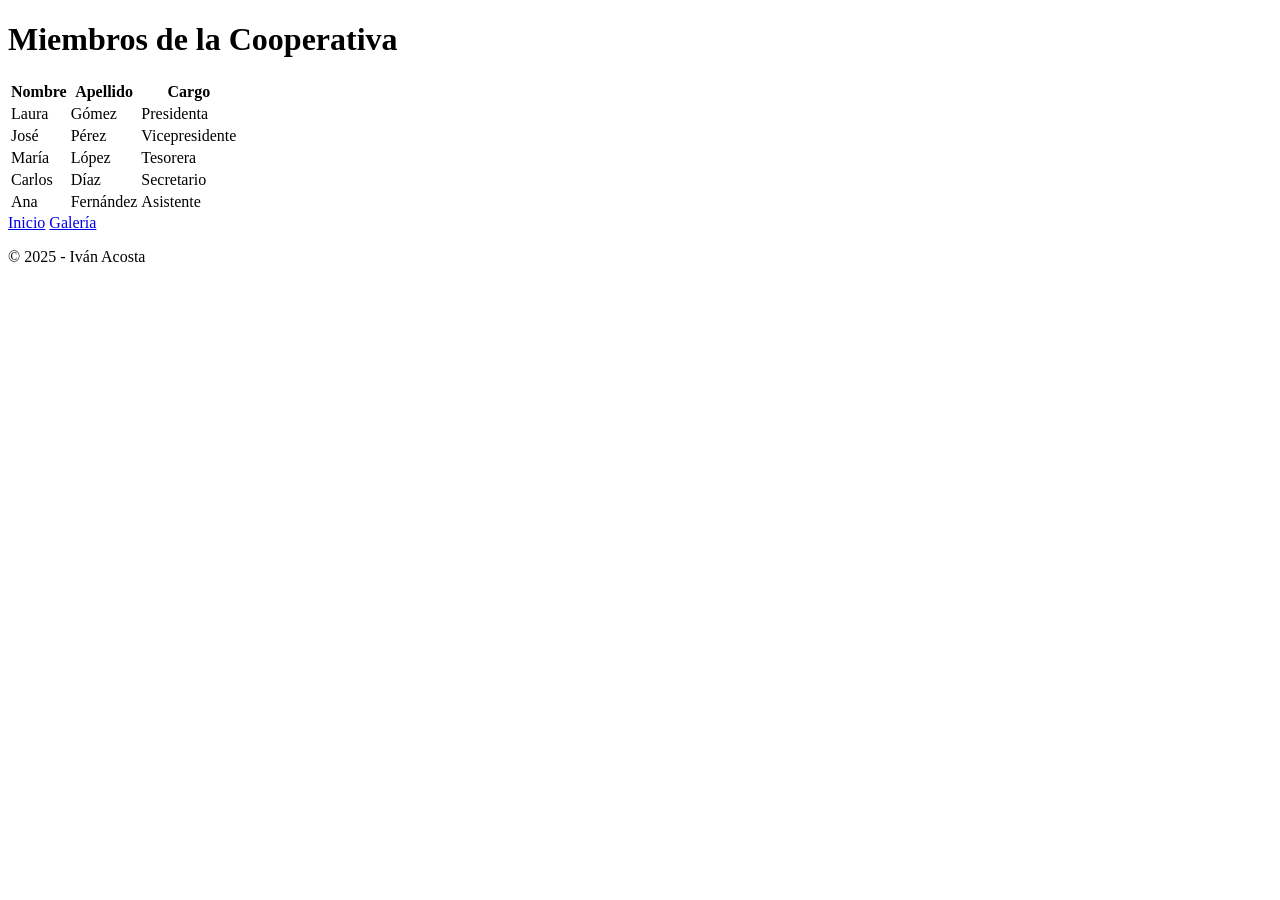
==== pagina1.html @ dcd3e924 "Add initial HTML structure for pagina1.html" ====
<!DOCTYPE html>
<html lang="es">
<head>
    <meta charset="UTF-8">
    <meta name="viewport" content="width=device-width, initial-scale=1.0">
    <title>Miembros - Iván Acosta</title>
    <link rel="stylesheet" href="styles.css">
</head>
<body>
    <header>
        <h1 class="titulo animado">Miembros de la Cooperativa</h1>
    </header>

    <main>
        <table class="tabla">
            <thead>
                <tr>
                    <th>Nombre</th>
                    <th>Apellido</th>
                    <th>Cargo</th>
                </tr>
            </thead>
            <tbody>
                <tr><td>Laura</td><td>Gómez</td><td>Presidenta</td></tr>
                <tr><td>José</td><td>Pérez</td><td>Vicepresidente</td></tr>
                <tr><td>María</td><td>López</td><td>Tesorera</td></tr>
                <tr><td>Carlos</td><td>Díaz</td><td>Secretario</td></tr>
                <tr><td>Ana</td><td>Fernández</td><td>Asistente</td></tr>
            </tbody>
        </table>

        <div class="botones">
            <a href="index.html" class="boton animado">Inicio</a>
            <a href="pagina2.html" class="boton animado">Galería</a>
        </div>
    </main>

    <footer>
        <p>© 2025 - Iván Acosta</p>
    </footer>
</body>
</html>
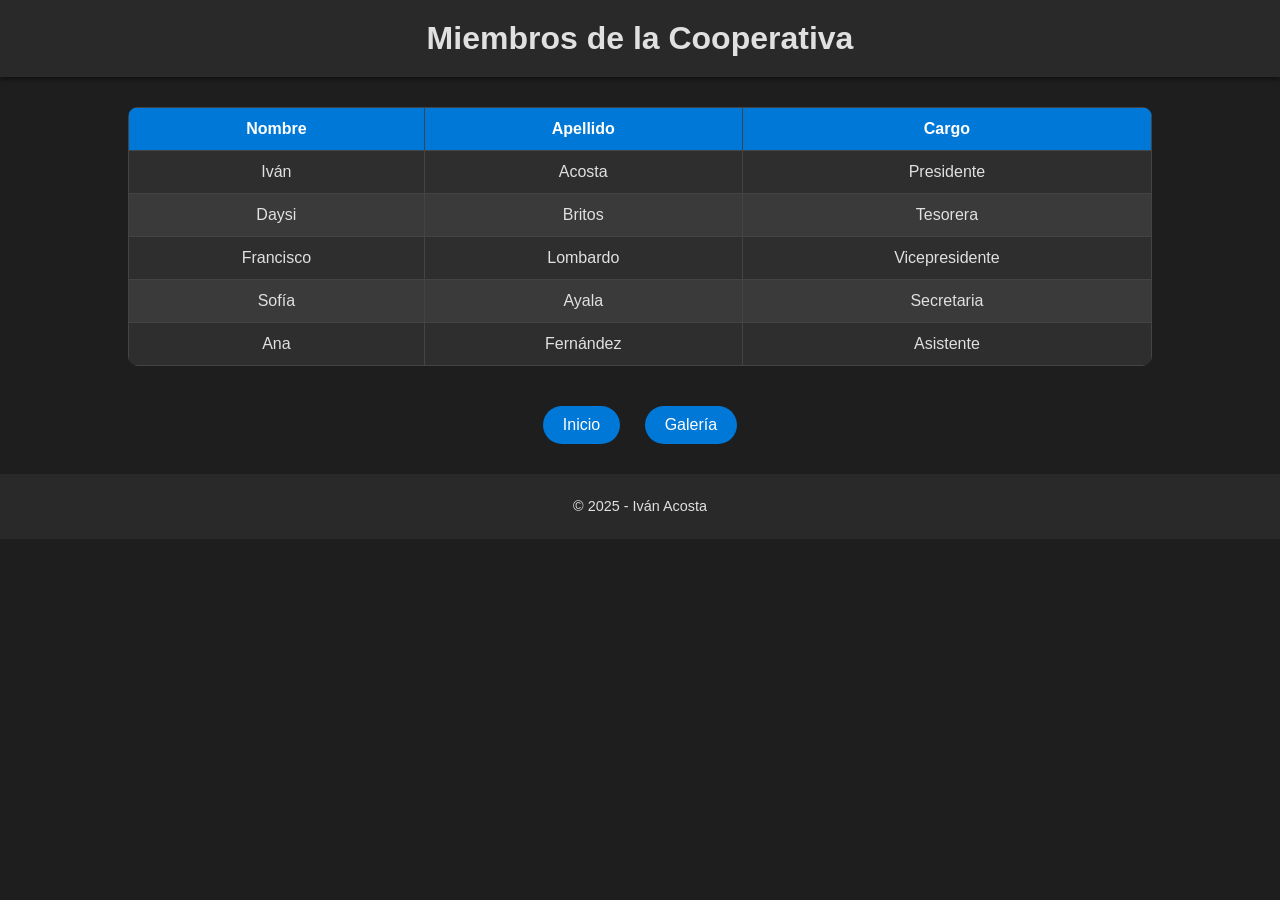
==== commit 2f5e0a44: "Update pagina1.html" ====
--- a/pagina1.html
+++ b/pagina1.html
@@ -21,10 +21,10 @@
                 </tr>
             </thead>
             <tbody>
-                <tr><td>Laura</td><td>Gómez</td><td>Presidenta</td></tr>
-                <tr><td>José</td><td>Pérez</td><td>Vicepresidente</td></tr>
-                <tr><td>María</td><td>López</td><td>Tesorera</td></tr>
-                <tr><td>Carlos</td><td>Díaz</td><td>Secretario</td></tr>
+                <tr><td>Iván</td><td>Acosta</td><td>Presidente</td></tr>
+                <tr><td>Daysi</td><td>Britos</td><td>Tesorera</td></tr>
+                <tr><td>Francisco</td><td>Lombardo</td><td>Vicepresidente</td></tr>
+                <tr><td>Sofía</td><td>Ayala</td><td>Secretaria</td></tr>
                 <tr><td>Ana</td><td>Fernández</td><td>Asistente</td></tr>
             </tbody>
         </table>
--- a/styles.css
+++ b/styles.css
@@ -0,0 +1,116 @@
+/* ======= Estilos generales ======= */
+body {
+    font-family: 'Segoe UI', Arial, sans-serif;
+    background-color: #1e1e1e;
+    color: #e0e0e0;
+    margin: 0;
+    padding: 0;
+    text-align: center;
+}
+
+header {
+    background-color: #292929;
+    padding: 20px 0;
+    box-shadow: 0 2px 5px rgba(0,0,0,0.5);
+}
+
+.titulo {
+    font-size: 2em;
+    margin: 0;
+    animation: fadeIn 2s ease;
+}
+
+footer {
+    background-color: #292929;
+    padding: 10px;
+    margin-top: 20px;
+    font-size: 0.9em;
+}
+
+/* ======= Botones ======= */
+.boton {
+    display: inline-block;
+    background-color: #0078d7;
+    color: white;
+    padding: 10px 20px;
+    margin: 10px;
+    border-radius: 25px;
+    text-decoration: none;
+    transition: transform 0.3s, background-color 0.3s;
+}
+
+.boton:hover {
+    background-color: #005fa3;
+    transform: scale(1.1);
+}
+
+/* Animación */
+.animado {
+    animation: flotar 3s infinite ease-in-out;
+}
+
+@keyframes flotar {
+    0%, 100% { transform: translateY(0); }
+    50% { transform: translateY(-5px); }
+}
+
+@keyframes fadeIn {
+    from { opacity: 0; }
+    to { opacity: 1; }
+}
+
+/* ======= Tabla ======= */
+.tabla {
+    margin: 30px auto;
+    border-collapse: collapse;
+    width: 80%;
+    background-color: #2e2e2e;
+    border-radius: 10px;
+    overflow: hidden;
+}
+
+.tabla th, .tabla td {
+    border: 1px solid #444;
+    padding: 12px;
+}
+
+.tabla th {
+    background-color: #0078d7;
+    color: white;
+}
+
+.tabla tr:nth-child(even) {
+    background-color: #3a3a3a;
+}
+
+/* ======= Galería ======= */
+.galeria {
+    display: flex;
+    flex-wrap: wrap;
+    justify-content: center;
+    gap: 20px;
+    padding: 20px;
+}
+
+.miembro {
+    width: 200px;
+    background-color: #2e2e2e;
+    border-radius: 15px;
+    overflow: hidden;
+    transition: transform 0.4s ease;
+    animation: fadeIn 2s;
+}
+
+.miembro img {
+    width: 100%;
+    border-bottom: 3px solid #0078d7;
+    transition: transform 0.3s ease;
+}
+
+.miembro img:hover {
+    transform: scale(1.1);
+}
+
+.miembro p {
+    margin: 10px;
+}
